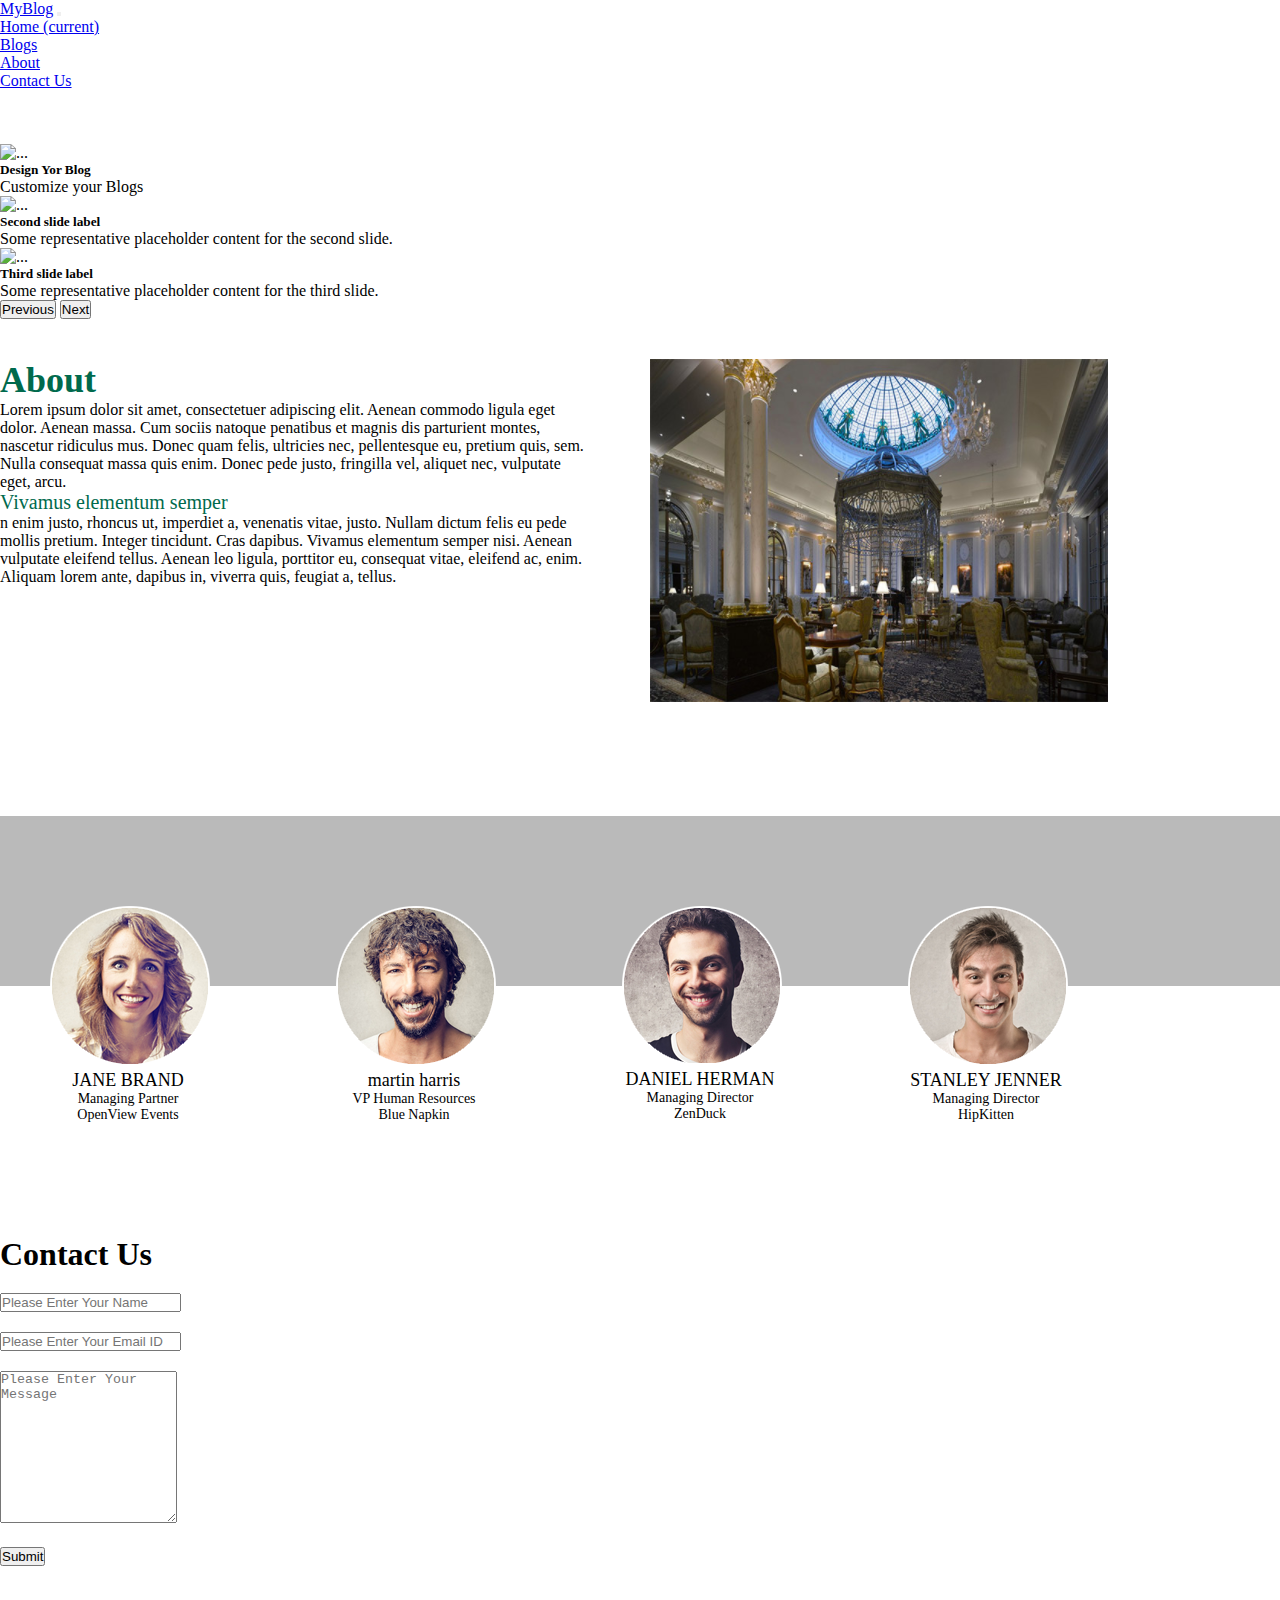
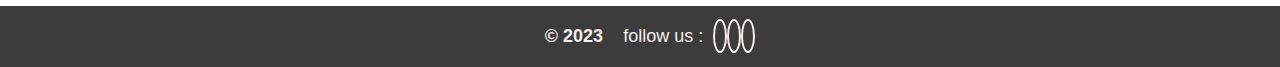
==== index.html @ 6e18a4e1 "working on a simple blog webapp" ====
<!DOCTYPE html>
<html lang="en">

<head>
  <meta charset="UTF-8">
  <meta http-equiv="X-UA-Compatible" content="IE=edge">
  <meta name="viewport" content="width=device-width, initial-scale=1.0">
  <title>myBlogs</title>
  <link rel="stylesheet" href="https://cdn.jsdelivr.net/npm/bootstrap@4.6.2/dist/css/bootstrap.min.css"
    integrity="sha384-xOolHFLEh07PJGoPkLv1IbcEPTNtaed2xpHsD9ESMhqIYd0nLMwNLD69Npy4HI+N" crossorigin="anonymous">
  <link rel="stylesheet" href="./assets/css/style.css">
  <script src="https://kit.fontawesome.com/4a8aa55bd7.js" crossorigin="anonymous"></script>
</head>

<body>
  <!-- navbar -->
  <nav class="navbar navbar-expand-lg navbar-dark bg-primary">
    <a class="navbar-brand" href="#">MyBlog</a>
    <button class="navbar-toggler" type="button" data-toggle="collapse" data-target="#navbarNav"
      aria-controls="navbarNav" aria-expanded="false" aria-label="Toggle navigation">
      <span class="navbar-toggler-icon"></span>
    </button>
    <div class="collapse navbar-collapse" id="navbarNav">
      <ul class="navbar-nav">
        <li class="nav-item active">
          <a class="nav-link" href="#">Home <span class="sr-only">(current)</span></a>
        </li>
        <li class="nav-item">
          <a class="nav-link" href="./blog.html">Blogs</a>
        </li>
        </li>
        <li class="nav-item">
          <a class="nav-link" href="#about">About</a>
        </li>
        </li>
        <li class="nav-item">
          <a class="nav-link" href="#contact">Contact Us</a>
        </li>
      </ul>
    </div>
  </nav>
  <!-- carousel -->
  <div class="container">
    <div id="carouselExampleCaptions" class="carousel slide" data-ride="carousel">
      <ol class="carousel-indicators">
        <li data-target="#carouselExampleCaptions" data-slide-to="0" class="active"></li>
        <li data-target="#carouselExampleCaptions" data-slide-to="1"></li>
        <li data-target="#carouselExampleCaptions" data-slide-to="2"></li>
      </ol>
      <div class="carousel-inner carousel-img">
        <div class="carousel-item active">
          <img
            src="https://img.freepik.com/free-photo/online-message-blog-chat-communication-envelop-graphic-icon-concept_53876-139717.jpg"
            class="d-block w-100" alt="...">
          <div class="carousel-caption text-dark d-md-block">
            <h5>Design Yor Blog</h5>
            <p>Customize your Blogs</p>
          </div>
        </div>
        <div class="carousel-item">
          <img src="https://www.shutterstock.com/image-photo/blog-website-article-lifestyle-online-260nw-605950769.jpg"
            class="d-block w-100" alt="...">
          <div class="carousel-caption d-none d-md-block">
            <h5>Second slide label</h5>
            <p>Some representative placeholder content for the second slide.</p>
          </div>
        </div>
        <div class="carousel-item">
          <img
            src="https://thumbs.dreamstime.com/b/blog-information-website-concept-workplace-background-text-view-above-127465079.jpg"
            class="d-block w-100" alt="...">
          <div class="carousel-caption d-none d-md-block">
            <h5>Third slide label</h5>
            <p>Some representative placeholder content for the third slide.</p>
          </div>
        </div>
      </div>
      <button class="carousel-control-prev" type="button" data-target="#carouselExampleCaptions" data-slide="prev">
        <span class="carousel-control-prev-icon" role="button" aria-hidden="true"></span>
        <span class="sr-only" role="button">Previous</span>
      </button>
      <button class="carousel-control-next" type="button" data-target="#carouselExampleCaptions" data-slide="next">
        <span class="carousel-control-next-icon" role="button" aria-hidden="true"></span>
        <span class="sr-only" role="button">Next</span>
      </button>
    </div>

  </div>
  <!-- About -->
  <section>
    <div class="about" id="about">
      <div class="container my-4">
        <div class="event-details overh">
          <div class="data">
            <h1>About</h1>
            <p class="mt-4 mb-5">Lorem ipsum dolor sit amet, consectetuer adipiscing elit. Aenean commodo ligula eget
              dolor. Aenean massa. Cum sociis natoque penatibus et magnis dis parturient montes, nascetur ridiculus mus.
              Donec quam felis, ultricies nec, pellentesque eu, pretium quis, sem. Nulla consequat massa quis enim.
              Donec pede justo, fringilla vel, aliquet nec, vulputate eget, arcu.
            </p>
            <h2>Vivamus elementum semper</h2>
            <p class="mt-3">n enim justo, rhoncus ut, imperdiet a, venenatis vitae, justo. Nullam dictum felis eu pede
              mollis pretium. Integer tincidunt. Cras dapibus. Vivamus elementum semper nisi. Aenean vulputate eleifend
              tellus. Aenean leo ligula, porttitor eu, consequat vitae, eleifend ac, enim. Aliquam lorem ante, dapibus
              in, viverra quis, feugiat a, tellus.</p>
          </div>
          <div>
            <img src="assets/images/decorate-hall.png" alt="Hall is decorated by event organizer">
          </div>
        </div>
        <div class="bg-speaker">
          <div class="speakers overh">
            <div>
              <img src="assets/images/jane.png" alt="Speaker Name Jane Brand">
              <h1 class="mt-2 mb-1 uppercase">JANE BRAND</h1>
              <p>Managing Partner<br>OpenView Events</p>
            </div>
            <div>
              <img src="assets/images/martin.png" alt="Speaker Name Martin Harris">
              <h1 class="mt-2 mb-1 uppercase">martin harris</h1>
              <p>VP Human Resources<br>Blue Napkin</p>
            </div>
            <div>
              <img src="assets/images/daniel.png" alt="Speaker Name Deniel Herman">
              <h1 class="mt-2 mb-1 uppercase">DANIEL HERMAN</h1>
              <p> Managing Director<br>ZenDuck</p>
            </div>
            <div>
              <img src="assets/images/stanley.png" alt="Speaker Name Stanley Jenner">
              <h1 class="mt-2 mb-1 uppercase">STANLEY JENNER</h1>
              <p> Managing Director<br>HipKitten</p>
            </div>
          </div>
        </div>
      </div>
  </section>
  <section>
    <div class="container" id="contact">
      <h1 class="form-header">Contact Us</h1>
      <form>
        <div class="form-group">
          <input type="text" class="form-control" placeholder="Please Enter Your Name ">
        </div>
        <div class="form-group">
          <input type="text" class="form-control" placeholder="Please Enter Your Email ID">
        </div>
        <div class="form-group">
          <textarea class="form-control" placeholder="Please Enter Your Message" rows="10"></textarea>
        </div>
        <div class="text-right">
        </div><button class="btn btn-primary">Submit</button>
      </form>
    </div>
  </section>
<footer>
  <div class="footer overh">
    <div class="float-left">
        <h1>© 2023</h1>
    </div>
    <div class="footer-icons uppercase float-right">
        <p class="mb-1">follow us : &nbsp;</p>
        <a href="#."><i class="fa-brands fa-square-facebook"></i></a>
        <a href="#."><i class="fa-brands fa-twitter"></i></a>
        <a href="#."><i class="fa-brands fa-linkedin-in"></i></a>
    </div>
</footer>

<script src="https://cdn.jsdelivr.net/npm/jquery@3.5.1/dist/jquery.slim.min.js" integrity="sha384-DfXdz2htPH0lsSSs5nCTpuj/zy4C+OGpamoFVy38MVBnE+IbbVYUew+OrCXaRkfj" crossorigin="anonymous"></script>
<script src="https://cdn.jsdelivr.net/npm/bootstrap@4.6.2/dist/js/bootstrap.bundle.min.js" integrity="sha384-Fy6S3B9q64WdZWQUiU+q4/2Lc9npb8tCaSX9FK7E8HnRr0Jz8D6OP9dO5Vg3Q9ct" crossorigin="anonymous"></script>

</body>

</html>
---- assets/css/style.css ----
* {
    padding: 0;
    margin: 0;
    box-sizing: border-box;
}

.carousel-img img {
    height: 90vh;
    object-fit: fill;
}

.bg-gray {
    background: rgba(243, 245, 246, 0.998);
}

.blog-margin {
    margin-bottom: 2.5rem;
}

.showData {
    display: flex;
    flex-direction: column-reverse;
}

.event-details div:first-child {
    float: left;
    width: 585px;
}

.event-details h1 {
    margin-top: 40px;
    font-size: 36px;
    color: #006a4d;
    font-weight: 600;
}

.event-details p {
    font-size: 16px;
    font-weight: 400;
}

.event-details h2 {
    font-size: 20px;
    color: #006a4d;
    font-weight: 400;
}

.event-details img {
    margin: 40px 0 110px;
}

.data {
    margin: 0 65px 0 0;
}

.bg-speaker {
    background: #bababa;
    padding: 90px 40px 80px 50px;
}

.speakers>div {
    float: left;
    width: 156px;
    margin: 0 0 0 130px;
    text-align: center;
}

.speakers div:first-child {
    margin:0 0 40px;

}

.speakers h1 {
    font-size: 18px;
    font-weight: 400;
}

.speakers p {
    font-size: 14px;
}
.form-header{
    margin: 250px 0 20px;
}
.form-group{
    margin: 20px 0;
}
.footer {
    display: flex;
    justify-content: center;
    align-items: center;
    background: #3c3c3c;
    font-family: 'Open Sans', sans-serif;
    margin: 40px 0 0;
}

.footer h1 {
    color: #f8efef;
    font-size: 18px;
    display: flex;
    justify-content: center;
    align-items: center;
    margin: 20px;
}

.footer-icons {
    display: flex;
    justify-content: center;
    align-items: center;
}

.footer-icons i {
    border: 2px solid #f8efef;
    border-radius: 50%;
    padding: 5px 5px;
    color: #f8efef;
    font-size: 18px;
}

.footer-icons p {
    color: #f8efef;
    font-size: 18px;
}
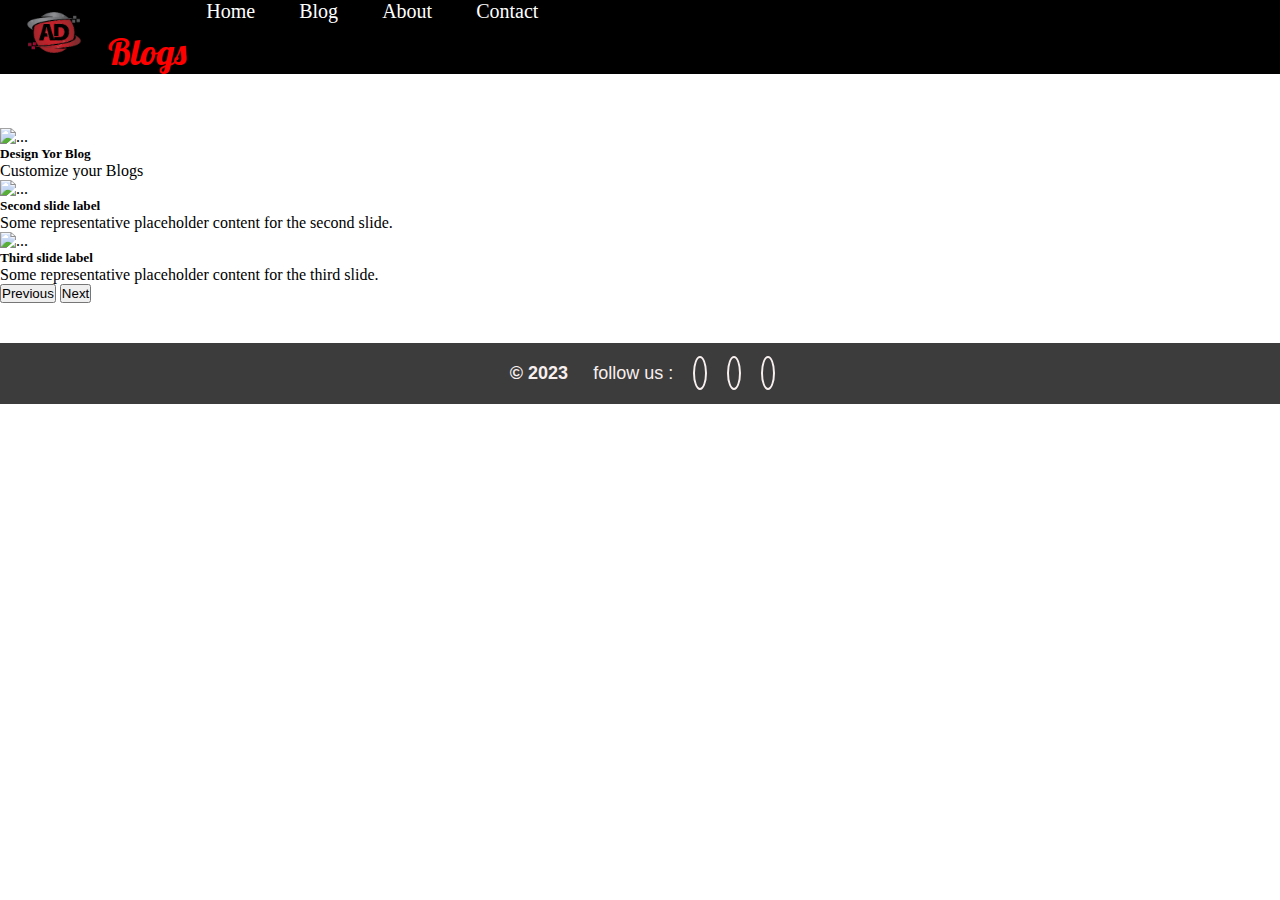
==== commit 2ddf29f7: "working on contact form and email" ====
--- a/index.html
+++ b/index.html
@@ -8,35 +8,26 @@
   <title>myBlogs</title>
   <link rel="stylesheet" href="https://cdn.jsdelivr.net/npm/bootstrap@4.6.2/dist/css/bootstrap.min.css"
     integrity="sha384-xOolHFLEh07PJGoPkLv1IbcEPTNtaed2xpHsD9ESMhqIYd0nLMwNLD69Npy4HI+N" crossorigin="anonymous">
-  <link rel="stylesheet" href="./assets/css/style.css">
-  <script src="https://kit.fontawesome.com/4a8aa55bd7.js" crossorigin="anonymous"></script>
+    <script src="https://kit.fontawesome.com/4a8aa55bd7.js" crossorigin="anonymous"></script>
+    <link rel="preconnect" href="https://fonts.googleapis.com">
+<link rel="preconnect" href="https://fonts.gstatic.com" crossorigin>
+<link href="https://fonts.googleapis.com/css2?family=Lobster&display=swap" rel="stylesheet">
+    <link rel="stylesheet" href="./assets/css/style.css">
 </head>
 
 <body>
   <!-- navbar -->
-  <nav class="navbar navbar-expand-lg navbar-dark bg-primary">
-    <a class="navbar-brand" href="#">MyBlog</a>
-    <button class="navbar-toggler" type="button" data-toggle="collapse" data-target="#navbarNav"
-      aria-controls="navbarNav" aria-expanded="false" aria-label="Toggle navigation">
-      <span class="navbar-toggler-icon"></span>
-    </button>
-    <div class="collapse navbar-collapse" id="navbarNav">
-      <ul class="navbar-nav">
-        <li class="nav-item active">
-          <a class="nav-link" href="#">Home <span class="sr-only">(current)</span></a>
-        </li>
-        <li class="nav-item">
-          <a class="nav-link" href="./blog.html">Blogs</a>
-        </li>
-        </li>
-        <li class="nav-item">
-          <a class="nav-link" href="#about">About</a>
-        </li>
-        </li>
-        <li class="nav-item">
-          <a class="nav-link" href="#contact">Contact Us</a>
-        </li>
-      </ul>
+  <nav>
+    <div class="navbar">
+      <div class="logo"><a href="javascript:;"><img src="./assets/images/ADlogo.png" alt="">Blogs</a></div>
+      <div class="menu">
+        <ul>
+          <li><a href="./index.html" class="active">Home</a></li>
+          <li><a href="./blog.html">Blog</a></li>
+          <li><a href="./about.html">about</a></li>
+          <li><a href="./contact.html">Contact</a></li>
+        </ul>
+      </div>
     </div>
   </nav>
   <!-- carousel -->
@@ -84,74 +75,8 @@
         <span class="sr-only" role="button">Next</span>
       </button>
     </div>
-
   </div>
-  <!-- About -->
-  <section>
-    <div class="about" id="about">
-      <div class="container my-4">
-        <div class="event-details overh">
-          <div class="data">
-            <h1>About</h1>
-            <p class="mt-4 mb-5">Lorem ipsum dolor sit amet, consectetuer adipiscing elit. Aenean commodo ligula eget
-              dolor. Aenean massa. Cum sociis natoque penatibus et magnis dis parturient montes, nascetur ridiculus mus.
-              Donec quam felis, ultricies nec, pellentesque eu, pretium quis, sem. Nulla consequat massa quis enim.
-              Donec pede justo, fringilla vel, aliquet nec, vulputate eget, arcu.
-            </p>
-            <h2>Vivamus elementum semper</h2>
-            <p class="mt-3">n enim justo, rhoncus ut, imperdiet a, venenatis vitae, justo. Nullam dictum felis eu pede
-              mollis pretium. Integer tincidunt. Cras dapibus. Vivamus elementum semper nisi. Aenean vulputate eleifend
-              tellus. Aenean leo ligula, porttitor eu, consequat vitae, eleifend ac, enim. Aliquam lorem ante, dapibus
-              in, viverra quis, feugiat a, tellus.</p>
-          </div>
-          <div>
-            <img src="assets/images/decorate-hall.png" alt="Hall is decorated by event organizer">
-          </div>
-        </div>
-        <div class="bg-speaker">
-          <div class="speakers overh">
-            <div>
-              <img src="assets/images/jane.png" alt="Speaker Name Jane Brand">
-              <h1 class="mt-2 mb-1 uppercase">JANE BRAND</h1>
-              <p>Managing Partner<br>OpenView Events</p>
-            </div>
-            <div>
-              <img src="assets/images/martin.png" alt="Speaker Name Martin Harris">
-              <h1 class="mt-2 mb-1 uppercase">martin harris</h1>
-              <p>VP Human Resources<br>Blue Napkin</p>
-            </div>
-            <div>
-              <img src="assets/images/daniel.png" alt="Speaker Name Deniel Herman">
-              <h1 class="mt-2 mb-1 uppercase">DANIEL HERMAN</h1>
-              <p> Managing Director<br>ZenDuck</p>
-            </div>
-            <div>
-              <img src="assets/images/stanley.png" alt="Speaker Name Stanley Jenner">
-              <h1 class="mt-2 mb-1 uppercase">STANLEY JENNER</h1>
-              <p> Managing Director<br>HipKitten</p>
-            </div>
-          </div>
-        </div>
-      </div>
-  </section>
-  <section>
-    <div class="container" id="contact">
-      <h1 class="form-header">Contact Us</h1>
-      <form>
-        <div class="form-group">
-          <input type="text" class="form-control" placeholder="Please Enter Your Name ">
-        </div>
-        <div class="form-group">
-          <input type="text" class="form-control" placeholder="Please Enter Your Email ID">
-        </div>
-        <div class="form-group">
-          <textarea class="form-control" placeholder="Please Enter Your Message" rows="10"></textarea>
-        </div>
-        <div class="text-right">
-        </div><button class="btn btn-primary">Submit</button>
-      </form>
-    </div>
-  </section>
+  <!-- footer -->
 <footer>
   <div class="footer overh">
     <div class="float-left">
--- a/assets/css/style.css
+++ b/assets/css/style.css
@@ -1,14 +1,42 @@
-* {
+* ,ul{
     padding: 0;
     margin: 0;
     box-sizing: border-box;
+}
+.bg-color{
+    background-color: yellowgreen;
 }
 
 .carousel-img img {
     height: 90vh;
     object-fit: fill;
 }
-
+.logo a{
+    color: red;
+    font-size: 36px;
+    font-family: 'Lobster', cursive;
+    text-decoration: none;
+}
+.navbar{
+   display: flex;
+   background: #000;
+}
+.navbar img{
+    height: 65px;
+}
+.menu li{
+    display: inline;
+}
+.menu li a{
+    color: #fff;
+    padding: 0 20px;
+    font-size: 20px;
+    text-decoration: none;
+    text-transform: capitalize;
+}
+.menu li a:hover{
+    color: yellowgreen;
+}
 .bg-gray {
     background: rgba(243, 245, 246, 0.998);
 }
@@ -28,34 +56,24 @@
 }
 
 .event-details h1 {
+    font-family: 'Playfair Display', serif;
+    font-weight: 700;
     margin-top: 40px;
     font-size: 36px;
-    color: #006a4d;
+    color: #0d8113;
     font-weight: 600;
 }
 
-.event-details p {
-    font-size: 16px;
-    font-weight: 400;
+.data{
+    margin: 0 65px 0 0;
 }
-
-.event-details h2 {
-    font-size: 20px;
-    color: #006a4d;
-    font-weight: 400;
-}
-
-.event-details img {
-    margin: 40px 0 110px;
-}
-
-.data {
-    margin: 0 65px 0 0;
+.data p{
+    font-family: 'Playfair Display', serif;
 }
 
 .bg-speaker {
-    background: #bababa;
-    padding: 90px 40px 80px 50px;
+    font-family: 'Lobster', cursive;
+    padding: 90px 0 0 0;
 }
 
 .speakers>div {
@@ -67,7 +85,6 @@
 
 .speakers div:first-child {
     margin:0 0 40px;
-
 }
 
 .speakers h1 {
@@ -78,11 +95,16 @@
 .speakers p {
     font-size: 14px;
 }
-.form-header{
-    margin: 250px 0 20px;
+.speakers img{
+    width: 150px;
+    border-radius: 50px;
 }
 .form-group{
     margin: 20px 0;
+}
+.form-group label{
+    font-size: 20px;
+    font-weight: bold;
 }
 .footer {
     display: flex;
@@ -90,7 +112,7 @@
     align-items: center;
     background: #3c3c3c;
     font-family: 'Open Sans', sans-serif;
-    margin: 40px 0 0;
+    margin: 40px 0 0px;
 }
 
 .footer h1 {
@@ -101,14 +123,24 @@
     align-items: center;
     margin: 20px;
 }
-
+.blogHeader{
+    font-family: 'Lobster', cursive;
+    font-weight: 400;
+    color: #0d8113;
+    text-align: center;
+}
+.bg-orange{
+    background-color: orange;
+}
 .footer-icons {
     display: flex;
     justify-content: center;
     align-items: center;
+    margin: 0 5px;
 }
 
 .footer-icons i {
+    margin: 0 10px;
     border: 2px solid #f8efef;
     border-radius: 50%;
     padding: 5px 5px;
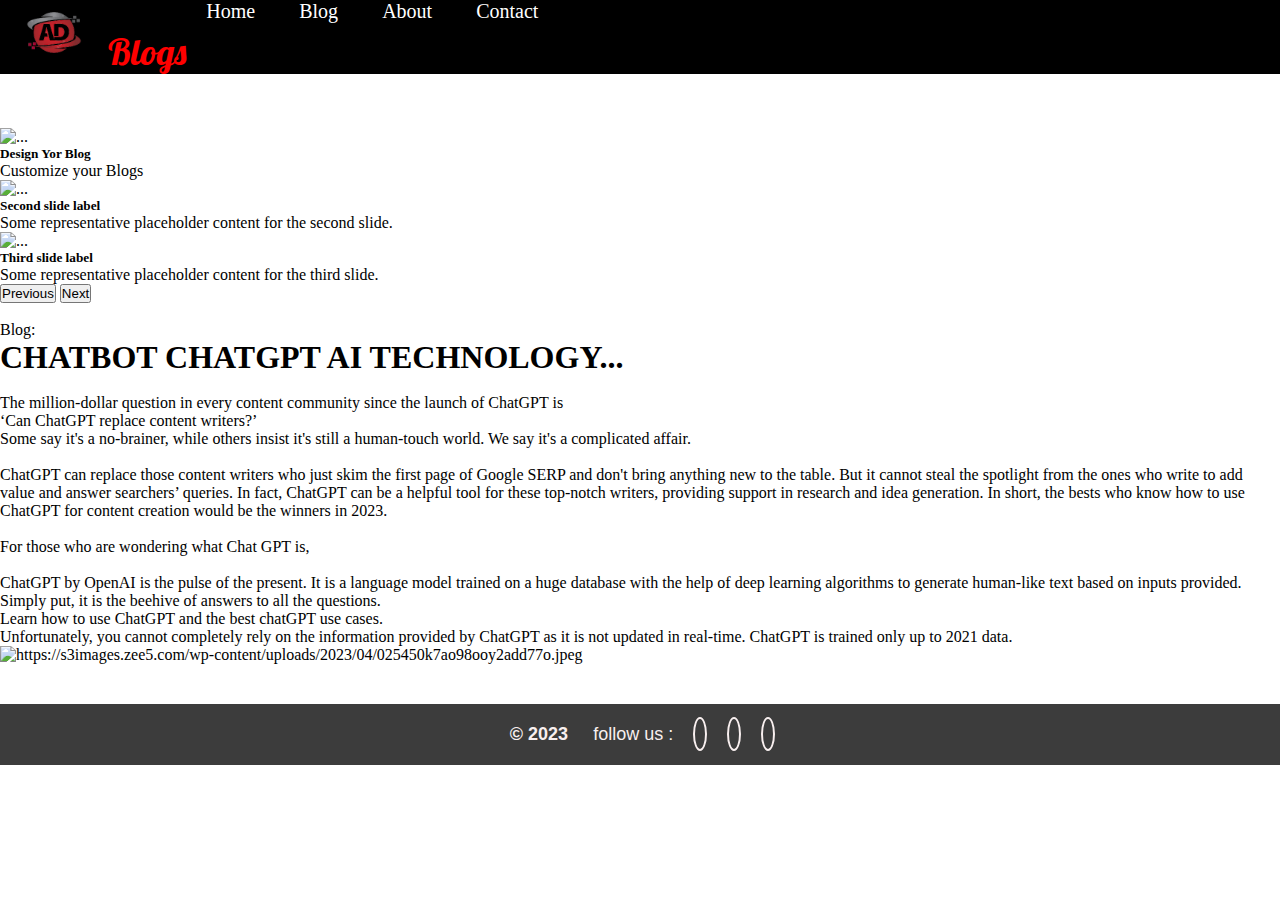
==== commit 2b4f0fd7: "work on blog" ====
--- a/index.html
+++ b/index.html
@@ -13,7 +13,8 @@
 <link rel="preconnect" href="https://fonts.gstatic.com" crossorigin>
 <link href="https://fonts.googleapis.com/css2?family=Lobster&display=swap" rel="stylesheet">
     <link rel="stylesheet" href="./assets/css/style.css">
-</head>
+
+  </head>
 
 <body>
   <!-- navbar -->
@@ -21,7 +22,7 @@
     <div class="navbar">
       <div class="logo"><a href="javascript:;"><img src="./assets/images/ADlogo.png" alt="">Blogs</a></div>
       <div class="menu">
-        <ul>
+        <ul >
           <li><a href="./index.html" class="active">Home</a></li>
           <li><a href="./blog.html">Blog</a></li>
           <li><a href="./about.html">about</a></li>
@@ -76,6 +77,37 @@
       </button>
     </div>
   </div>
+
+  <div class="container mt-4">
+    <br>
+    <span class="text-success">Blog:</span>
+    <h1 class="mb-4 blog-heading">CHATBOT CHATGPT AI TECHNOLOGY...</h1><br>
+    <div class="row">
+      <div class="col-6 blog-para">
+        <p>The million-dollar question in every content community since the launch of ChatGPT is
+          <br>
+          ‘Can ChatGPT replace content writers?’
+          <br>
+          Some say it's a no-brainer, while others insist it's still a human-touch world. We say it's a complicated affair.
+          <br><br>
+          ChatGPT can replace those content writers who just skim the first page of Google SERP and don't bring anything new to the table. But it cannot steal the spotlight from the ones who write to add value and answer searchers’ queries. In fact, ChatGPT can be a helpful tool for these top-notch writers, providing support in research and idea generation. In short, the bests who know how to use ChatGPT for content creation would be the winners in 2023.
+          <br><br>
+          For those who are wondering what Chat GPT is,
+          <br><br>
+          ChatGPT by OpenAI is the pulse of the present.
+          It is a language model trained on a huge database with the help of deep learning algorithms to generate human-like text based on inputs provided.
+          <br>
+          Simply put, it is the beehive of answers to all the questions.
+          <br>
+          Learn how to use ChatGPT and the best chatGPT use cases.
+          <br>
+          Unfortunately, you cannot completely rely on the information provided by ChatGPT as it is not updated in real-time. ChatGPT is trained only up to 2021 data.</p>
+      </div>
+      <div class="col-6 img-fluid"> 
+        <img src="https://s3images.zee5.com/wp-content/uploads/2023/04/025450k7ao98ooy2add77o.jpeg" alt="https://s3images.zee5.com/wp-content/uploads/2023/04/025450k7ao98ooy2add77o.jpeg" title="ChatGPT" width="100%">
+      </div>
+    </div>
+  </div>
   <!-- footer -->
 <footer>
   <div class="footer overh">
--- a/assets/css/style.css
+++ b/assets/css/style.css
@@ -6,7 +6,6 @@
 .bg-color{
     background-color: yellowgreen;
 }
-
 .carousel-img img {
     height: 90vh;
     object-fit: fill;
@@ -34,17 +33,20 @@
     text-decoration: none;
     text-transform: capitalize;
 }
+
 .menu li a:hover{
     color: yellowgreen;
 }
 .bg-gray {
     background: rgba(243, 245, 246, 0.998);
 }
-
-.blog-margin {
-    margin-bottom: 2.5rem;
+.blog-heading{
+    font-family: 'Playfair Display', serif;
+    font-weight: 700;
 }
-
+.blog-para p{
+    font-family: 'Playfair Display', serif;
+}
 .showData {
     display: flex;
     flex-direction: column-reverse;
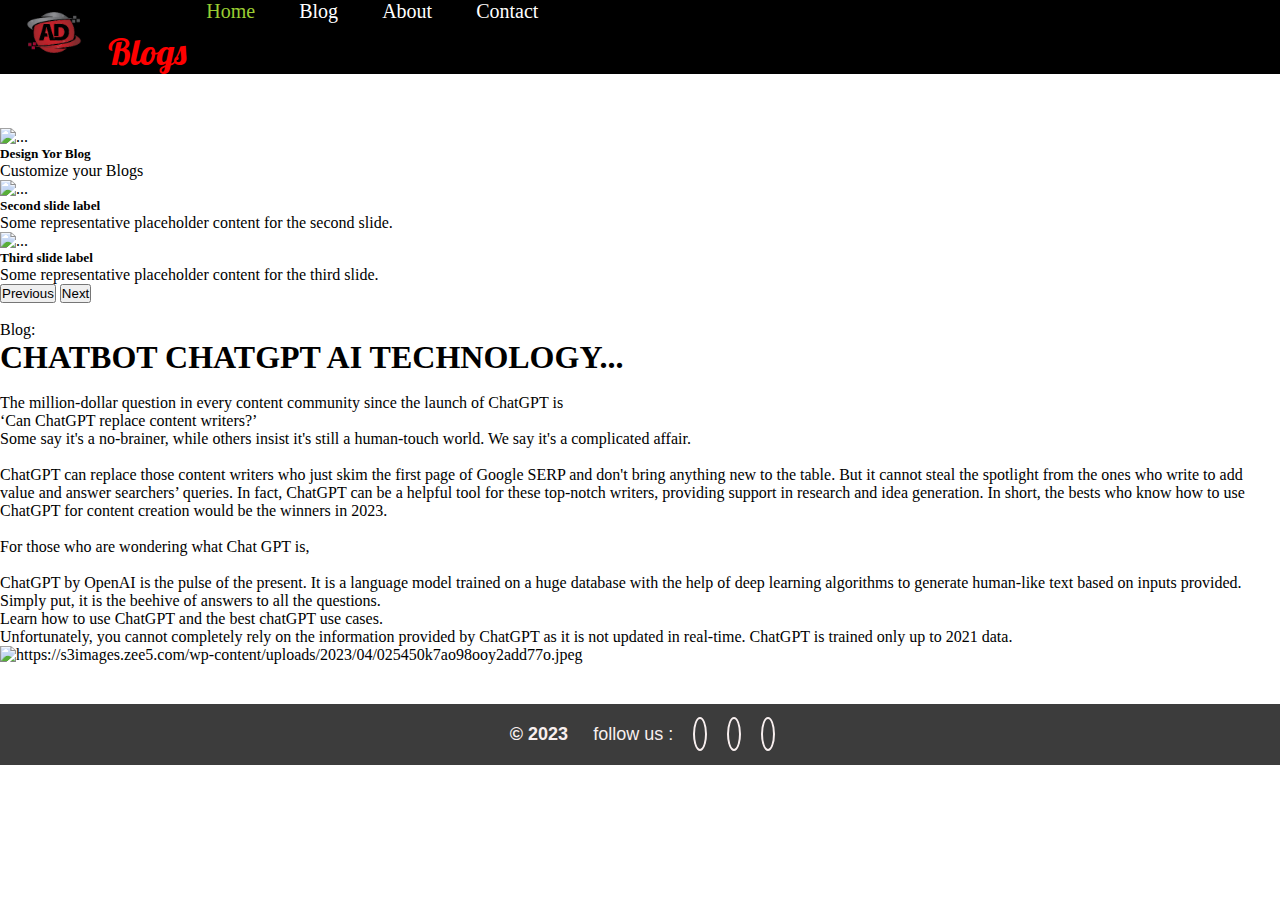
==== commit abca6c47: "RWD works" ====
--- a/index.html
+++ b/index.html
@@ -83,7 +83,7 @@
     <span class="text-success">Blog:</span>
     <h1 class="mb-4 blog-heading">CHATBOT CHATGPT AI TECHNOLOGY...</h1><br>
     <div class="row">
-      <div class="col-6 blog-para">
+      <div class="col-md-6 col-12 blog-para">
         <p>The million-dollar question in every content community since the launch of ChatGPT is
           <br>
           ‘Can ChatGPT replace content writers?’
@@ -103,7 +103,7 @@
           <br>
           Unfortunately, you cannot completely rely on the information provided by ChatGPT as it is not updated in real-time. ChatGPT is trained only up to 2021 data.</p>
       </div>
-      <div class="col-6 img-fluid"> 
+      <div class="col-md-6 col-12 img-fluid"> 
         <img src="https://s3images.zee5.com/wp-content/uploads/2023/04/025450k7ao98ooy2add77o.jpeg" alt="https://s3images.zee5.com/wp-content/uploads/2023/04/025450k7ao98ooy2add77o.jpeg" title="ChatGPT" width="100%">
       </div>
     </div>
--- a/assets/css/style.css
+++ b/assets/css/style.css
@@ -4,7 +4,7 @@
     box-sizing: border-box;
 }
 .bg-color{
-    background-color: yellowgreen;
+    background-color: #ededed;
 }
 .carousel-img img {
     height: 90vh;
@@ -36,6 +36,12 @@
 
 .menu li a:hover{
     color: yellowgreen;
+}
+.menu li .active{
+    color: yellowgreen;
+}
+.carousel-img img{
+    object-fit: cover;
 }
 .bg-gray {
     background: rgba(243, 245, 246, 0.998);
@@ -73,30 +79,13 @@
     font-family: 'Playfair Display', serif;
 }
 
-.bg-speaker {
-    font-family: 'Lobster', cursive;
-    padding: 90px 0 0 0;
-}
-
-.speakers>div {
-    float: left;
-    width: 156px;
-    margin: 0 0 0 130px;
-    text-align: center;
-}
-
-.speakers div:first-child {
-    margin:0 0 40px;
-}
 
 .speakers h1 {
     font-size: 18px;
     font-weight: 400;
 }
 
-.speakers p {
-    font-size: 14px;
-}
+
 .speakers img{
     width: 150px;
     border-radius: 50px;
@@ -132,8 +121,9 @@
     text-align: center;
 }
 .bg-orange{
-    background-color: orange;
+    background-color: aliceblue
 }
+
 .footer-icons {
     display: flex;
     justify-content: center;
@@ -153,4 +143,9 @@
 .footer-icons p {
     color: #f8efef;
     font-size: 18px;
+}
+@media all and (max-width: 600px){
+    .navbar, .navbar img{
+        text-align: center;
+    }
 }